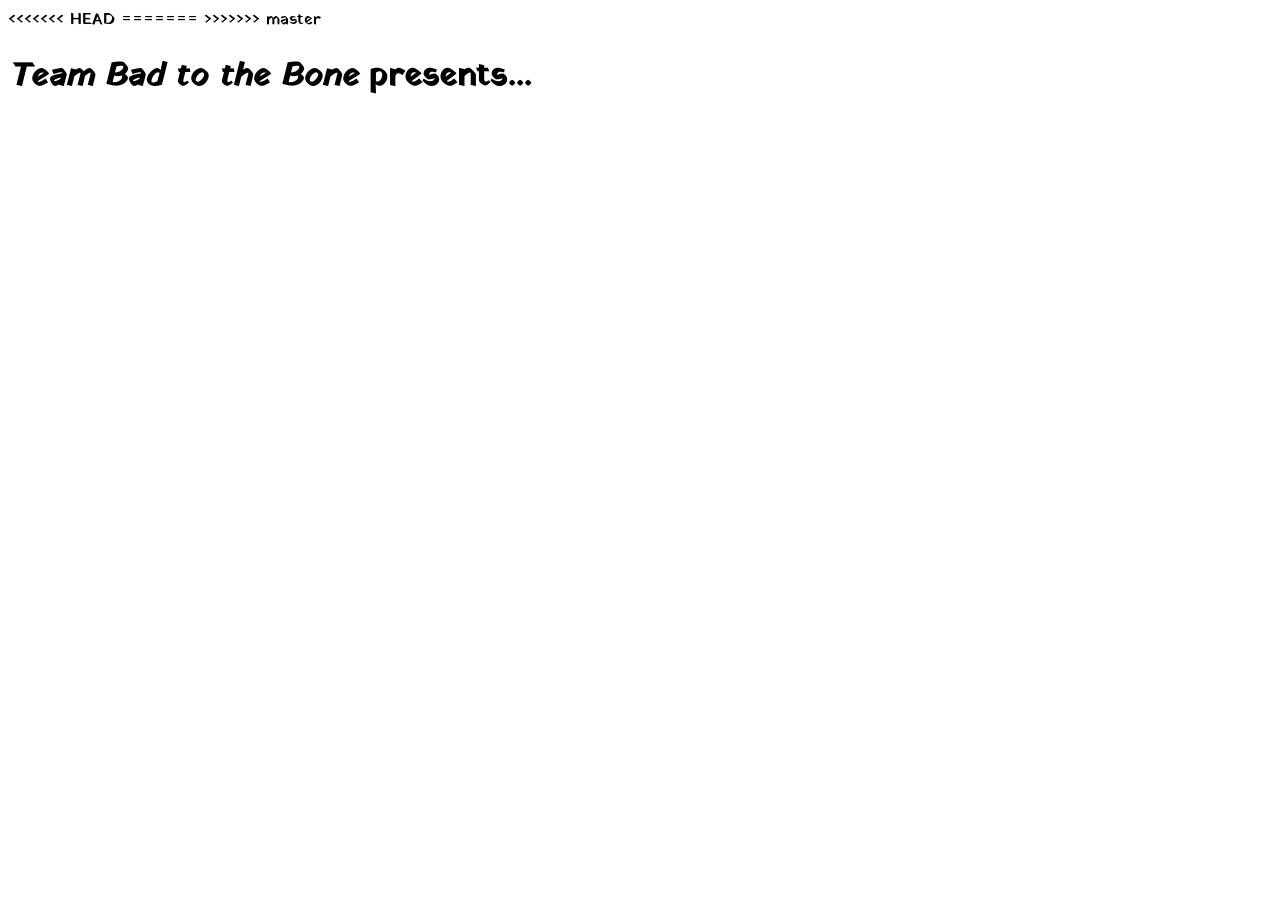
==== index.html @ 60791764 "Merge branch 'master' into nithin" ====
<!DOCTYPE html> 
<html lang="en"> 
<head> 
	<meta charset="UTF-8" />
	<title>Sure to Tickle Your Funnybone</title>
	<link href="https://fonts.googleapis.com/css?family=Yatra+One" rel="stylesheet">
	<script type="text/javascript" src="../framework/phaser.min.js"></script>
<<<<<<< HEAD
	<script type="text/javascript" src="js/Forest.js"></script>
	<script type="text/javascript" src="js/graveYard.js"></script>
	<script type="text/javascript" src="js/load.js"></script>
=======
	<script type="text/javascript" src="js/prefabs/Dialogue.js"></script>
>>>>>>> master
	<script type="text/javascript" src="js/main.js"></script>
	<script type="text/javascript" src="js/townCenter.js"></script>
	<link rel="stylesheet" type="text/css" href="css/styles.css">
	<script type="text/javascript" src="js/load.js"></script>
</head>
<body>
	<h1><i>Team Bad to the Bone</i> presents...</h1>
</body>
</html>
---- css/styles.css ----
body {
	font-family: 'Yatra One', cursive;
}
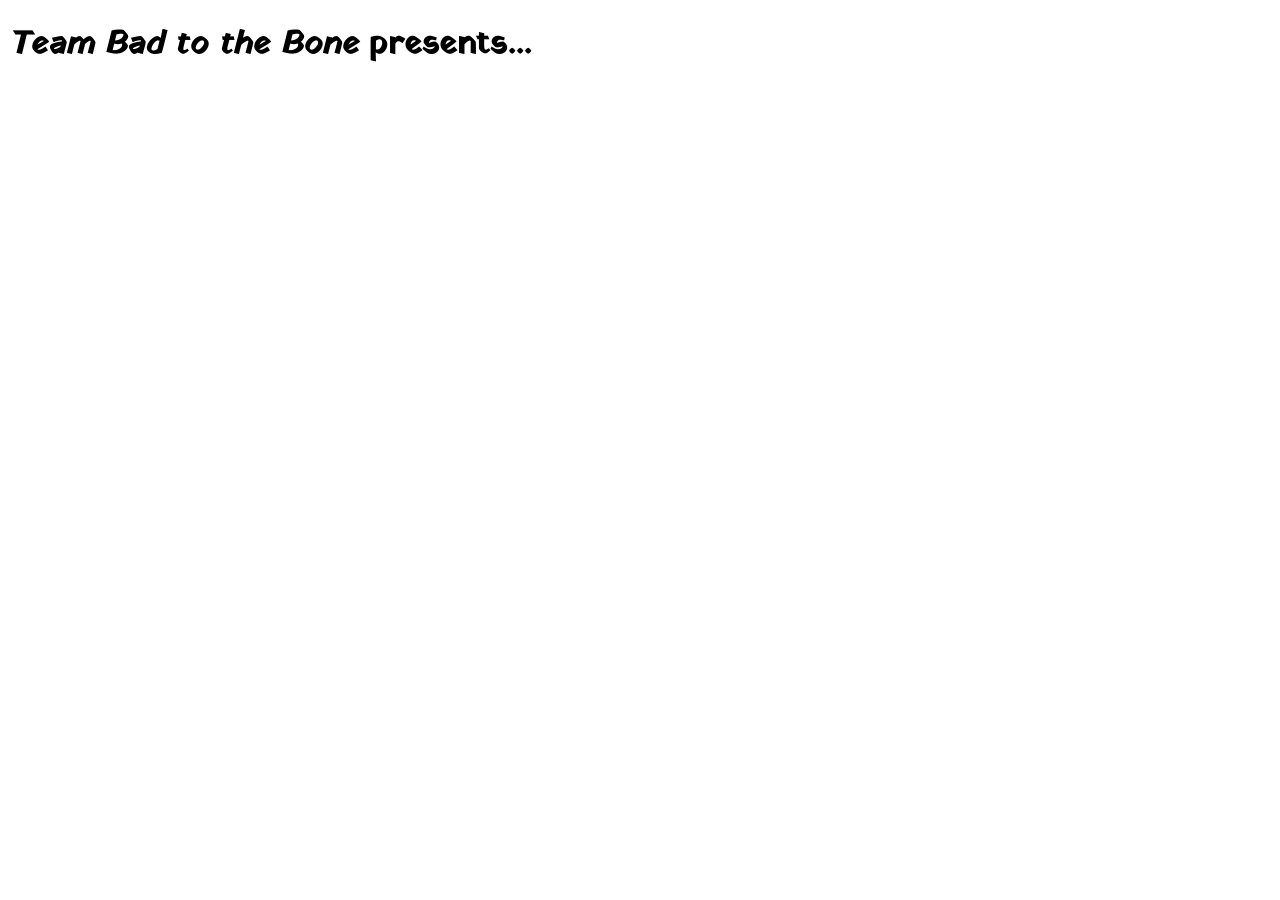
==== commit e714684f: "Included new maps and position of assets onto maps(excluding some pick-up items) Coded in the positi" ====
--- a/index.html
+++ b/index.html
@@ -5,13 +5,10 @@
 	<title>Sure to Tickle Your Funnybone</title>
 	<link href="https://fonts.googleapis.com/css?family=Yatra+One" rel="stylesheet">
 	<script type="text/javascript" src="../framework/phaser.min.js"></script>
-<<<<<<< HEAD
 	<script type="text/javascript" src="js/Forest.js"></script>
 	<script type="text/javascript" src="js/graveYard.js"></script>
 	<script type="text/javascript" src="js/load.js"></script>
-=======
 	<script type="text/javascript" src="js/prefabs/Dialogue.js"></script>
->>>>>>> master
 	<script type="text/javascript" src="js/main.js"></script>
 	<script type="text/javascript" src="js/townCenter.js"></script>
 	<link rel="stylesheet" type="text/css" href="css/styles.css">
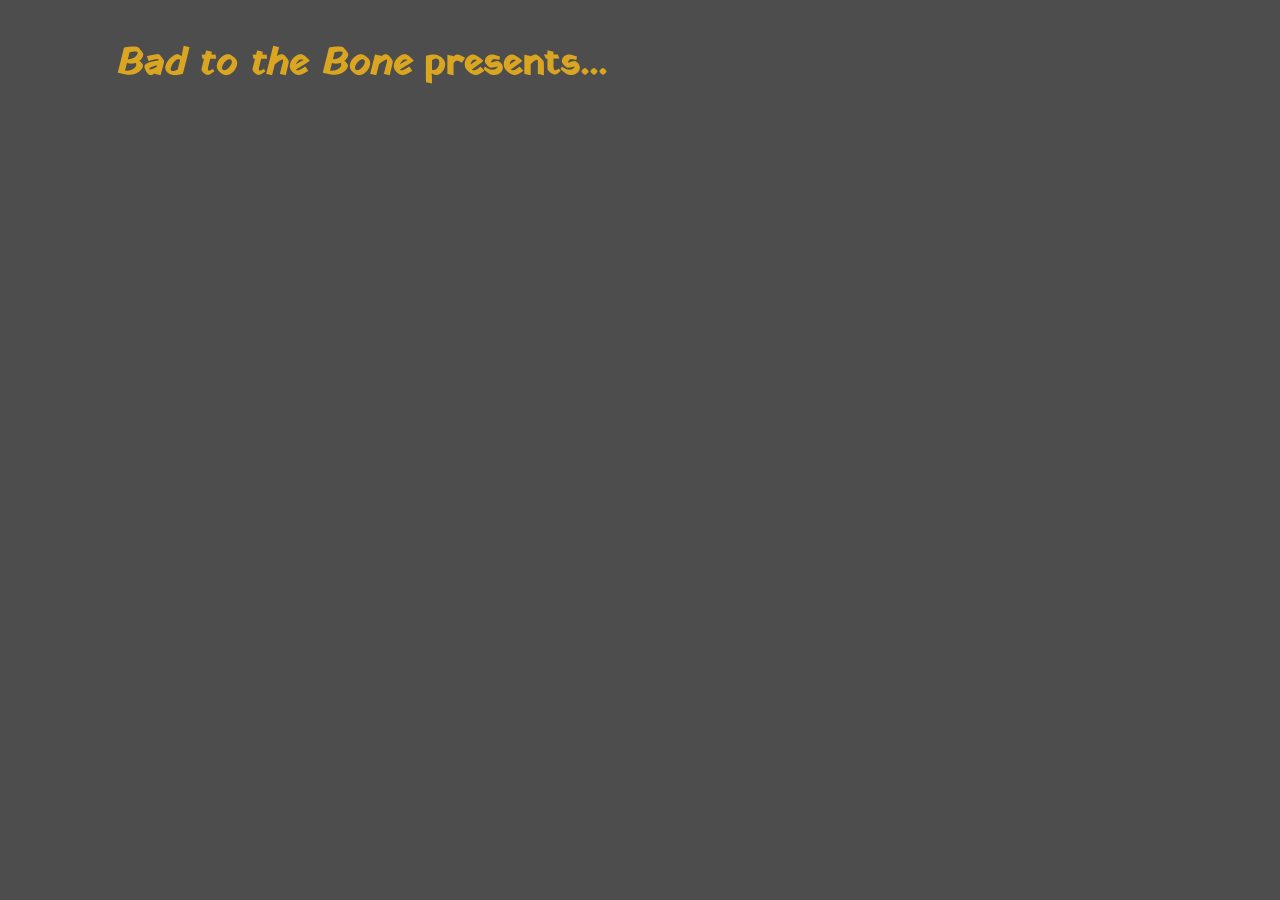
==== commit cdb3c716: "polished the game with a few CSS surprises. Still needs credits and ending images" ====
--- a/index.html
+++ b/index.html
@@ -2,20 +2,24 @@
 <html lang="en"> 
 <head> 
 	<meta charset="UTF-8" />
-	<title>Sure to Tickle Your Funnybone</title>
+	<title>A Barebones Game</title>
 	<link href="https://fonts.googleapis.com/css?family=Yatra+One" rel="stylesheet">
 	<script type="text/javascript" src="../framework/phaser.min.js"></script>
-	<script type="text/javascript" src="js/Forest.js"></script>
-	<script type="text/javascript" src="js/graveYard.js"></script>
+	<script type="text/javascript" src="js/boot.js"></script>
+	<script type="text/javascript" src="js/forest.js"></script>
+	<script type="text/javascript" src="js/menu.js"></script>
+	<script type="text/javascript" src="js/graveyard.js"></script>
 	<script type="text/javascript" src="js/load.js"></script>
 	<script type="text/javascript" src="js/prefabs/Dialogue.js"></script>
 	<script type="text/javascript" src="js/main.js"></script>
-	<script type="text/javascript" src="js/townCenter.js"></script>
+	<script type="text/javascript" src="js/town.js"></script>
+	<script type="text/javascript" src="js/credits.js"></script>
 	<link rel="stylesheet" type="text/css" href="css/styles.css">
 	<script type="text/javascript" src="js/load.js"></script>
 </head>
 <body>
-	<h1><i>Team Bad to the Bone</i> presents...</h1>
+	<h3 id="gameTitle"><i>Bad to the Bone</i> presents...</h3>
+	<div id="bones"></div>
 </body>
 </html>
 
--- a/css/styles.css
+++ b/css/styles.css
@@ -1,3 +1,16 @@
 body {
 	font-family: 'Yatra One', cursive;
+	font-size: 32px;
+	color: #333;
+	width: 1050px;
+	margin: 0 auto;
+	background-color: #4d4d4d;
+}
+#bones {
+	width: 1050px;
+}
+
+#gameTitle {
+	color: #DAA520;
+	margin-bottom: 0;
 }
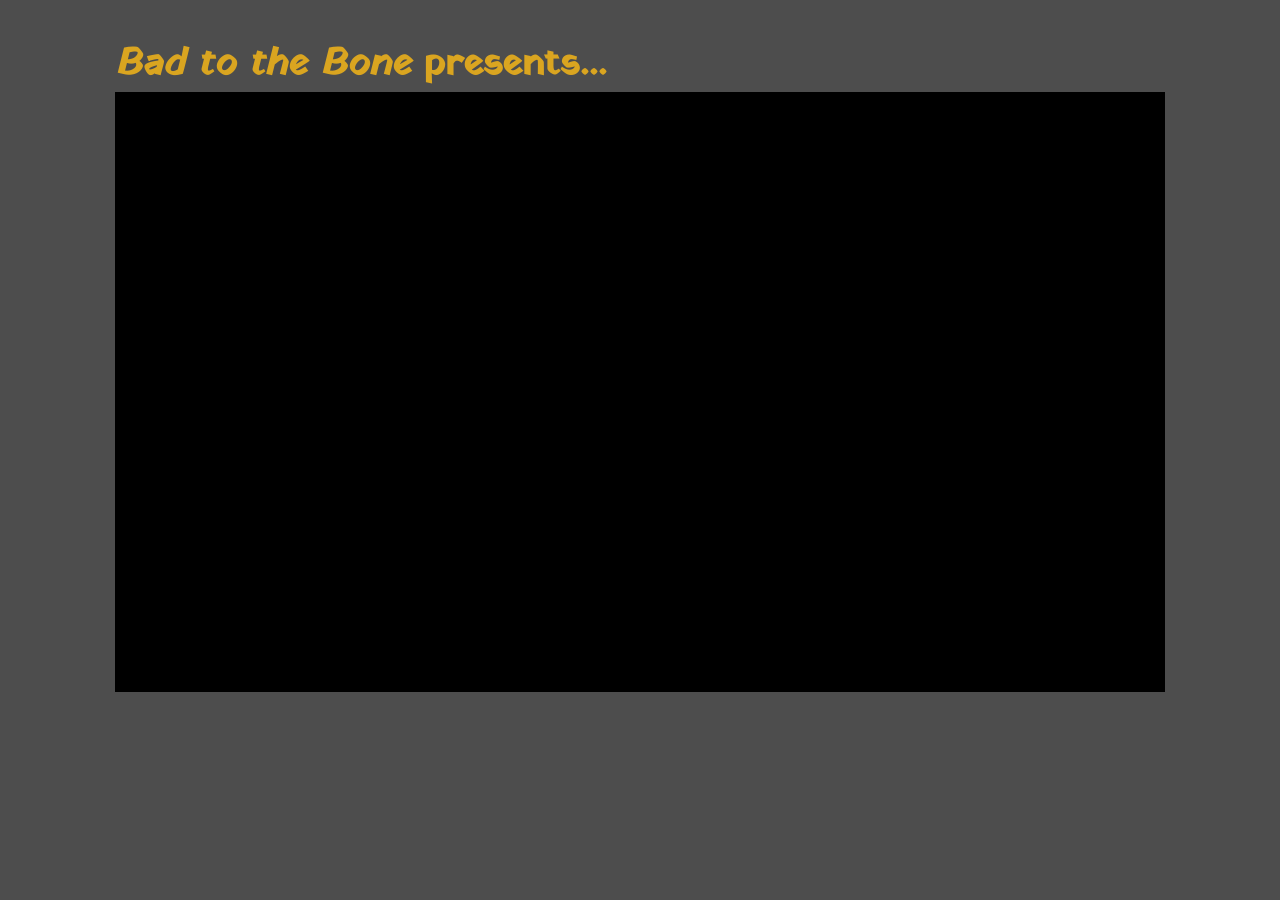
==== commit 6b859799: "done" ====
--- a/index.html
+++ b/index.html
@@ -4,10 +4,10 @@
 	<meta charset="UTF-8" />
 	<title>A Barebones Game</title>
 	<link href="https://fonts.googleapis.com/css?family=Yatra+One" rel="stylesheet">
-	<script type="text/javascript" src="../framework/phaser.min.js"></script>
+	<script type="text/javascript" src="framework/phaser.min.js"></script>
 	<script type="text/javascript" src="js/boot.js"></script>
 	<script type="text/javascript" src="js/forest.js"></script>
-	<script type="text/javascript" src="js/menu.js"></script>
+	<script type="text/javascript" src="js/title.js"></script>
 	<script type="text/javascript" src="js/graveyard.js"></script>
 	<script type="text/javascript" src="js/load.js"></script>
 	<script type="text/javascript" src="js/prefabs/Dialogue.js"></script>
